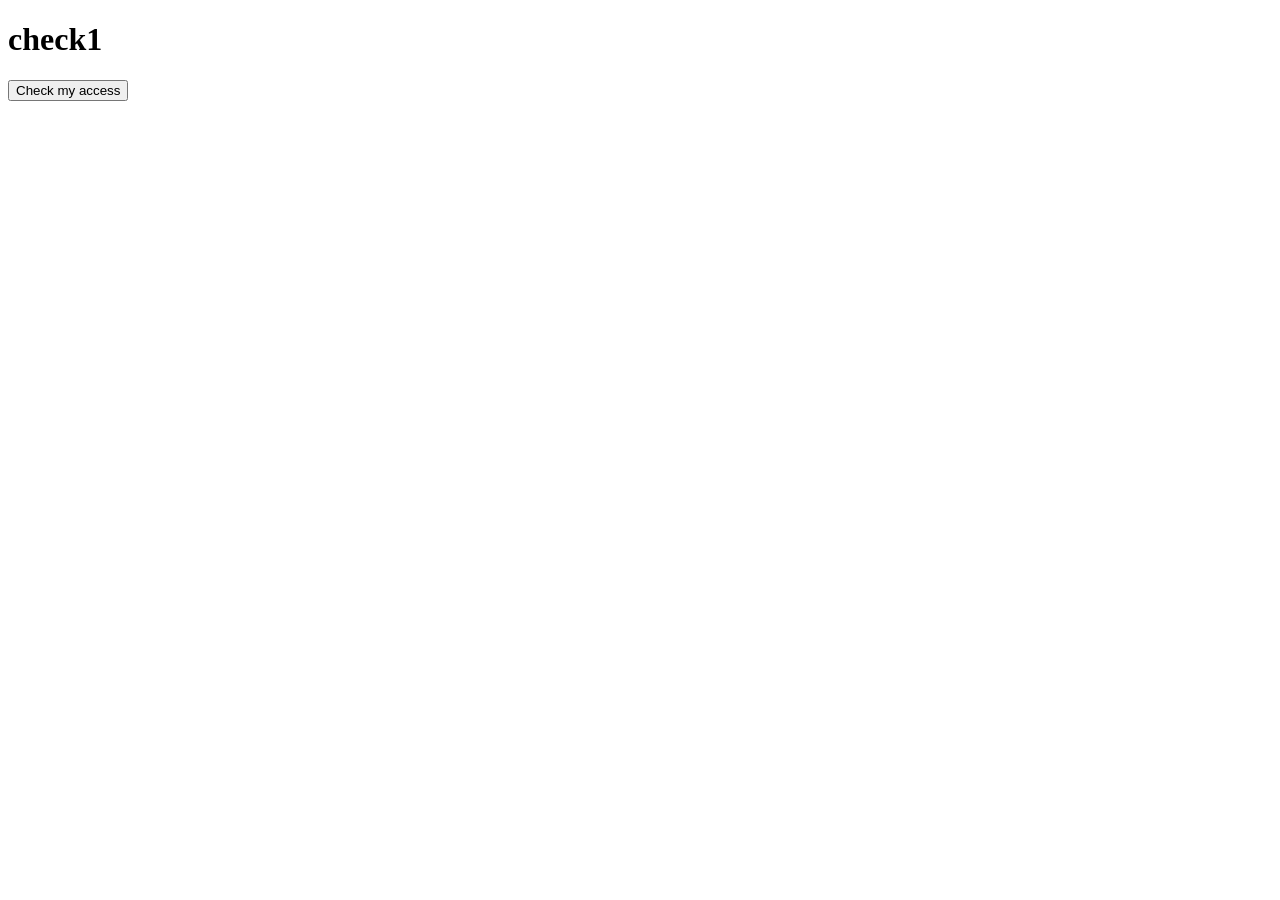
==== check1/static/index.html @ 0ef5cfed "Add authorization service and check1/check2 demo functions New authorization crate (POST /api/author" ====
<!DOCTYPE html>
<html lang="en">
<head>
  <meta charset="utf-8" />
  <meta name="viewport" content="width=device-width, initial-scale=1" />
  <title>Check1 — johnheal.io</title>
  <link rel="stylesheet" href="/common/styles.css" />
</head>
<body>
  <div id="nav-placeholder"></div>

  <main>
    <div class="card">
      <h1>check1</h1>
      <button type="button" id="check-btn">Check my access</button>
      <p id="status" class="status"></p>
    </div>
  </main>

  <script src="/index.js"></script>
</body>
</html>
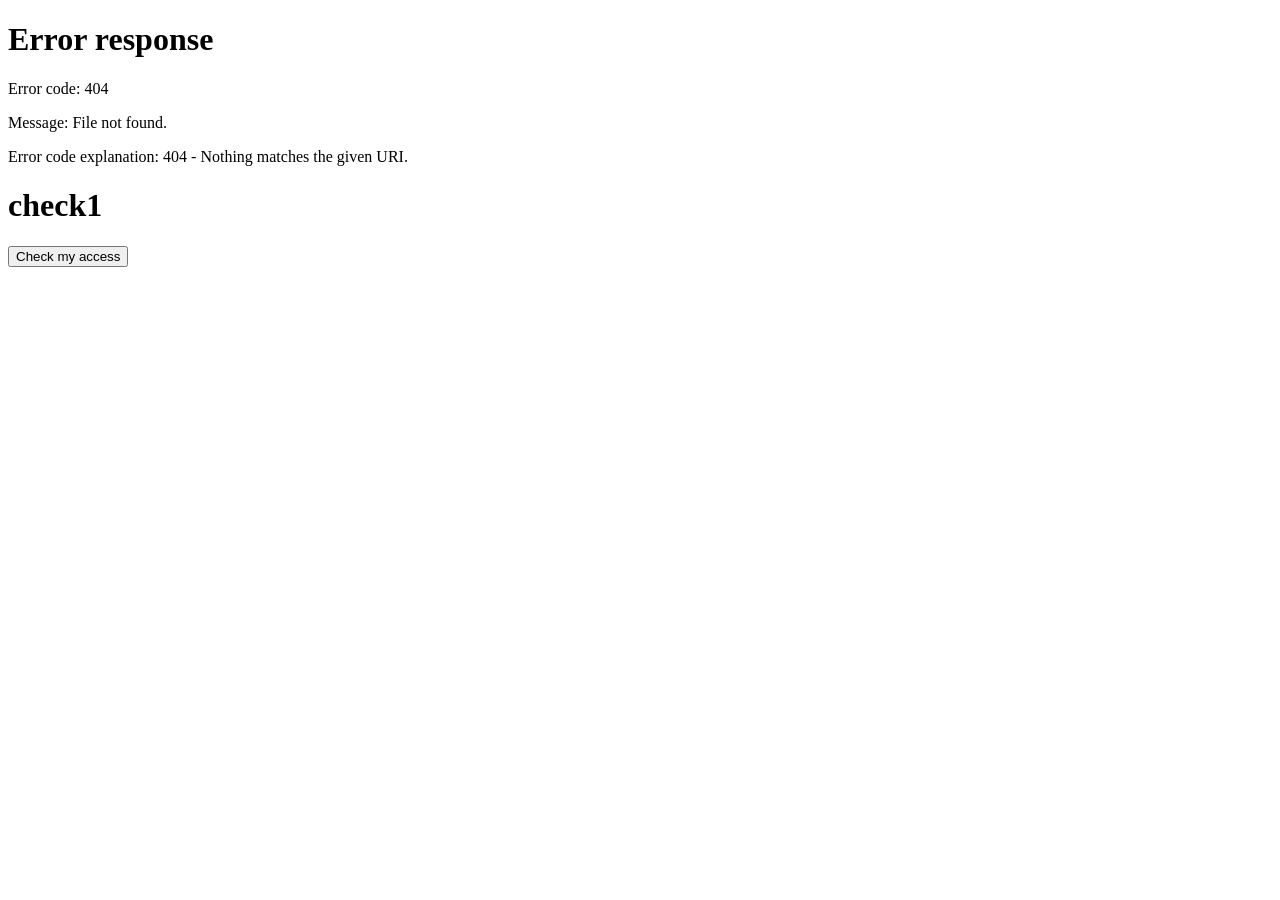
==== commit 1118de4e: "Add admin UI, shared DPoP JS helper, and a local nginx reverse proxy deploy/nginx/local.conf puts ev" ====
--- a/check1/static/index.html
+++ b/check1/static/index.html
@@ -17,6 +17,7 @@
     </div>
   </main>
 
-  <script src="/index.js"></script>
+  <script src="/common/dpop.js"></script>
+  <script src="index.js"></script>
 </body>
 </html>
